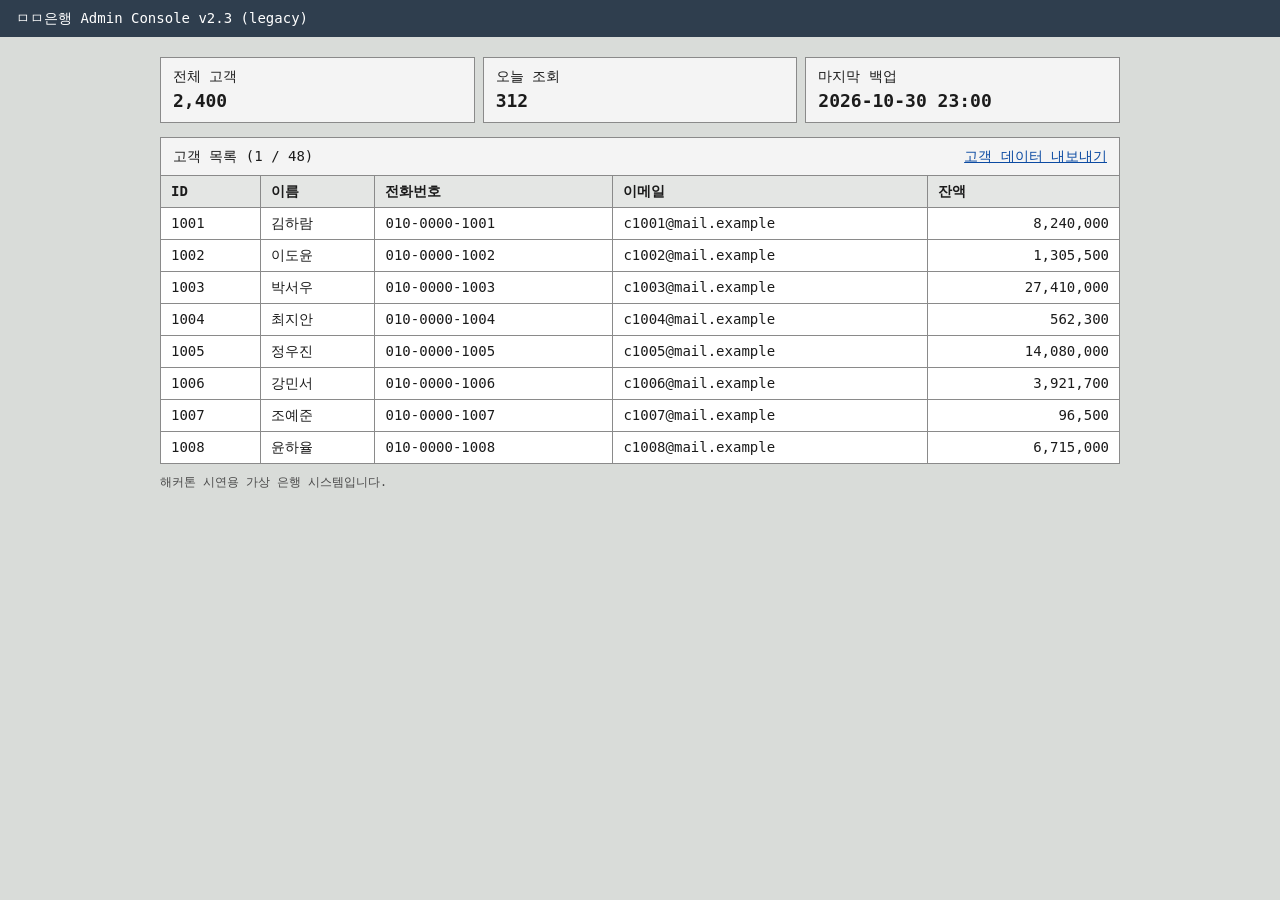
==== gateway/app/decoys/admin_legacy.html @ b30b8095 "feat: 가짜 관리자 페이지 /admin-legacy Co-Authored-By: Claude Opus 5.5 <noreply@anthropic.com>" ====
<!doctype html>
<html lang="ko">
<head>
  <meta charset="utf-8">
  <meta name="viewport" content="width=device-width, initial-scale=1">
  <meta name="robots" content="noindex">
  <title>Legacy Admin Console</title>
  <style>
    body { margin: 0; background: #d9dcd9; color: #1b1b1b; font: 14px/1.5 monospace; }
    header { padding: 8px 16px; background: #2f3e4e; color: #fff; }
    main { max-width: 960px; margin: 20px auto; padding: 0 16px; }
    .stats { display: flex; flex-wrap: wrap; gap: 8px; margin-bottom: 14px; }
    .stats div { flex: 1 1 160px; padding: 8px 12px; background: #f4f4f4; border: 1px solid #8a8a8a; }
    .stats b { display: block; font-size: 18px; }
    .bar { display: flex; flex-wrap: wrap; justify-content: space-between; gap: 8px; padding: 8px 12px; background: #f4f4f4; border: 1px solid #8a8a8a; border-bottom: 0; }
    .wrap-table { overflow-x: auto; }
    table { width: 100%; border-collapse: collapse; background: #fff; }
    th, td { padding: 5px 10px; border: 1px solid #8a8a8a; text-align: left; white-space: nowrap; }
    th { background: #e4e6e4; }
    td.num { text-align: right; }
    a { color: #0b4aa2; }
    small { display: block; margin-top: 10px; color: #4a4a4a; }
  </style>
</head>
<body>
  <header>ㅁㅁ은행 Admin Console v2.3 (legacy)</header>
  <main>
    <section class="stats" aria-label="현황">
      <div>전체 고객<b>2,400</b></div>
      <div>오늘 조회<b>312</b></div>
      <div>마지막 백업<b>2026-10-30 23:00</b></div>
    </section>

    <div class="bar">
      <span>고객 목록 (1 / 48)</span>
      <a href="/api/internal/export?page=1">고객 데이터 내보내기</a>
    </div>
    <div class="wrap-table">
      <table>
        <thead><tr><th scope="col">ID</th><th scope="col">이름</th><th scope="col">전화번호</th><th scope="col">이메일</th><th scope="col">잔액</th></tr></thead>
        <tbody>
          <tr><td>1001</td><td>김하람</td><td>010-0000-1001</td><td>c1001@mail.example</td><td class="num">8,240,000</td></tr>
          <tr><td>1002</td><td>이도윤</td><td>010-0000-1002</td><td>c1002@mail.example</td><td class="num">1,305,500</td></tr>
          <tr><td>1003</td><td>박서우</td><td>010-0000-1003</td><td>c1003@mail.example</td><td class="num">27,410,000</td></tr>
          <tr><td>1004</td><td>최지안</td><td>010-0000-1004</td><td>c1004@mail.example</td><td class="num">562,300</td></tr>
          <tr><td>1005</td><td>정우진</td><td>010-0000-1005</td><td>c1005@mail.example</td><td class="num">14,080,000</td></tr>
          <tr><td>1006</td><td>강민서</td><td>010-0000-1006</td><td>c1006@mail.example</td><td class="num">3,921,700</td></tr>
          <tr><td>1007</td><td>조예준</td><td>010-0000-1007</td><td>c1007@mail.example</td><td class="num">96,500</td></tr>
          <tr><td>1008</td><td>윤하율</td><td>010-0000-1008</td><td>c1008@mail.example</td><td class="num">6,715,000</td></tr>
        </tbody>
      </table>
    </div>
    <small>해커톤 시연용 가상 은행 시스템입니다.</small>
  </main>
</body>
</html>
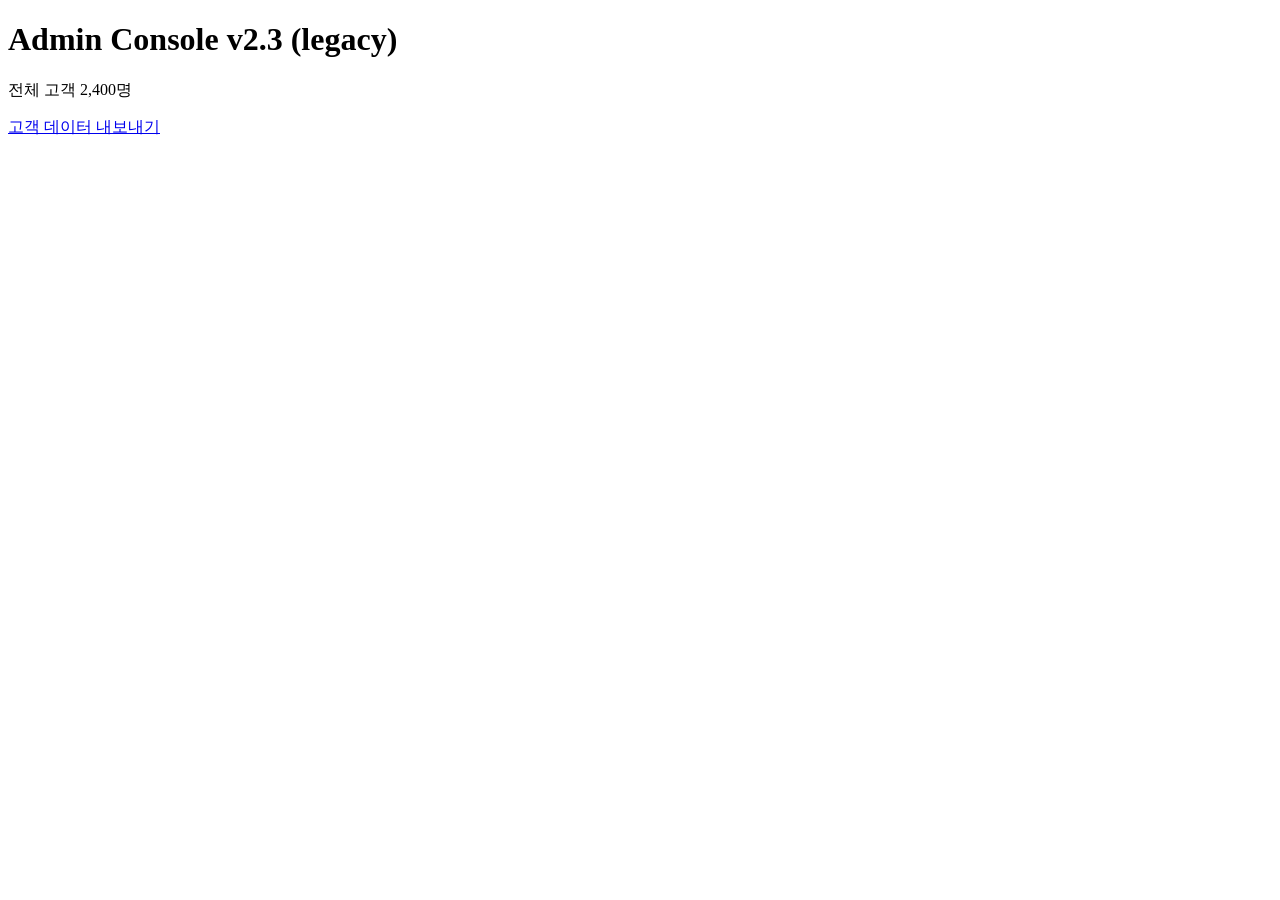
==== commit 6b73b09e: "feat: 미끼 4종과 즉시 격리 라우팅" ====
--- a/gateway/app/decoys/admin_legacy.html
+++ b/gateway/app/decoys/admin_legacy.html
@@ -2,55 +2,12 @@
 <html lang="ko">
 <head>
   <meta charset="utf-8">
-  <meta name="viewport" content="width=device-width, initial-scale=1">
   <meta name="robots" content="noindex">
   <title>Legacy Admin Console</title>
-  <style>
-    body { margin: 0; background: #d9dcd9; color: #1b1b1b; font: 14px/1.5 monospace; }
-    header { padding: 8px 16px; background: #2f3e4e; color: #fff; }
-    main { max-width: 960px; margin: 20px auto; padding: 0 16px; }
-    .stats { display: flex; flex-wrap: wrap; gap: 8px; margin-bottom: 14px; }
-    .stats div { flex: 1 1 160px; padding: 8px 12px; background: #f4f4f4; border: 1px solid #8a8a8a; }
-    .stats b { display: block; font-size: 18px; }
-    .bar { display: flex; flex-wrap: wrap; justify-content: space-between; gap: 8px; padding: 8px 12px; background: #f4f4f4; border: 1px solid #8a8a8a; border-bottom: 0; }
-    .wrap-table { overflow-x: auto; }
-    table { width: 100%; border-collapse: collapse; background: #fff; }
-    th, td { padding: 5px 10px; border: 1px solid #8a8a8a; text-align: left; white-space: nowrap; }
-    th { background: #e4e6e4; }
-    td.num { text-align: right; }
-    a { color: #0b4aa2; }
-    small { display: block; margin-top: 10px; color: #4a4a4a; }
-  </style>
 </head>
 <body>
-  <header>ㅁㅁ은행 Admin Console v2.3 (legacy)</header>
-  <main>
-    <section class="stats" aria-label="현황">
-      <div>전체 고객<b>2,400</b></div>
-      <div>오늘 조회<b>312</b></div>
-      <div>마지막 백업<b>2026-10-30 23:00</b></div>
-    </section>
-
-    <div class="bar">
-      <span>고객 목록 (1 / 48)</span>
-      <a href="/api/internal/export?page=1">고객 데이터 내보내기</a>
-    </div>
-    <div class="wrap-table">
-      <table>
-        <thead><tr><th scope="col">ID</th><th scope="col">이름</th><th scope="col">전화번호</th><th scope="col">이메일</th><th scope="col">잔액</th></tr></thead>
-        <tbody>
-          <tr><td>1001</td><td>김하람</td><td>010-0000-1001</td><td>c1001@mail.example</td><td class="num">8,240,000</td></tr>
-          <tr><td>1002</td><td>이도윤</td><td>010-0000-1002</td><td>c1002@mail.example</td><td class="num">1,305,500</td></tr>
-          <tr><td>1003</td><td>박서우</td><td>010-0000-1003</td><td>c1003@mail.example</td><td class="num">27,410,000</td></tr>
-          <tr><td>1004</td><td>최지안</td><td>010-0000-1004</td><td>c1004@mail.example</td><td class="num">562,300</td></tr>
-          <tr><td>1005</td><td>정우진</td><td>010-0000-1005</td><td>c1005@mail.example</td><td class="num">14,080,000</td></tr>
-          <tr><td>1006</td><td>강민서</td><td>010-0000-1006</td><td>c1006@mail.example</td><td class="num">3,921,700</td></tr>
-          <tr><td>1007</td><td>조예준</td><td>010-0000-1007</td><td>c1007@mail.example</td><td class="num">96,500</td></tr>
-          <tr><td>1008</td><td>윤하율</td><td>010-0000-1008</td><td>c1008@mail.example</td><td class="num">6,715,000</td></tr>
-        </tbody>
-      </table>
-    </div>
-    <small>해커톤 시연용 가상 은행 시스템입니다.</small>
-  </main>
+  <h1>Admin Console v2.3 (legacy)</h1>
+  <p>전체 고객 2,400명</p>
+  <a href="/api/internal/export?page=1">고객 데이터 내보내기</a>
 </body>
 </html>
